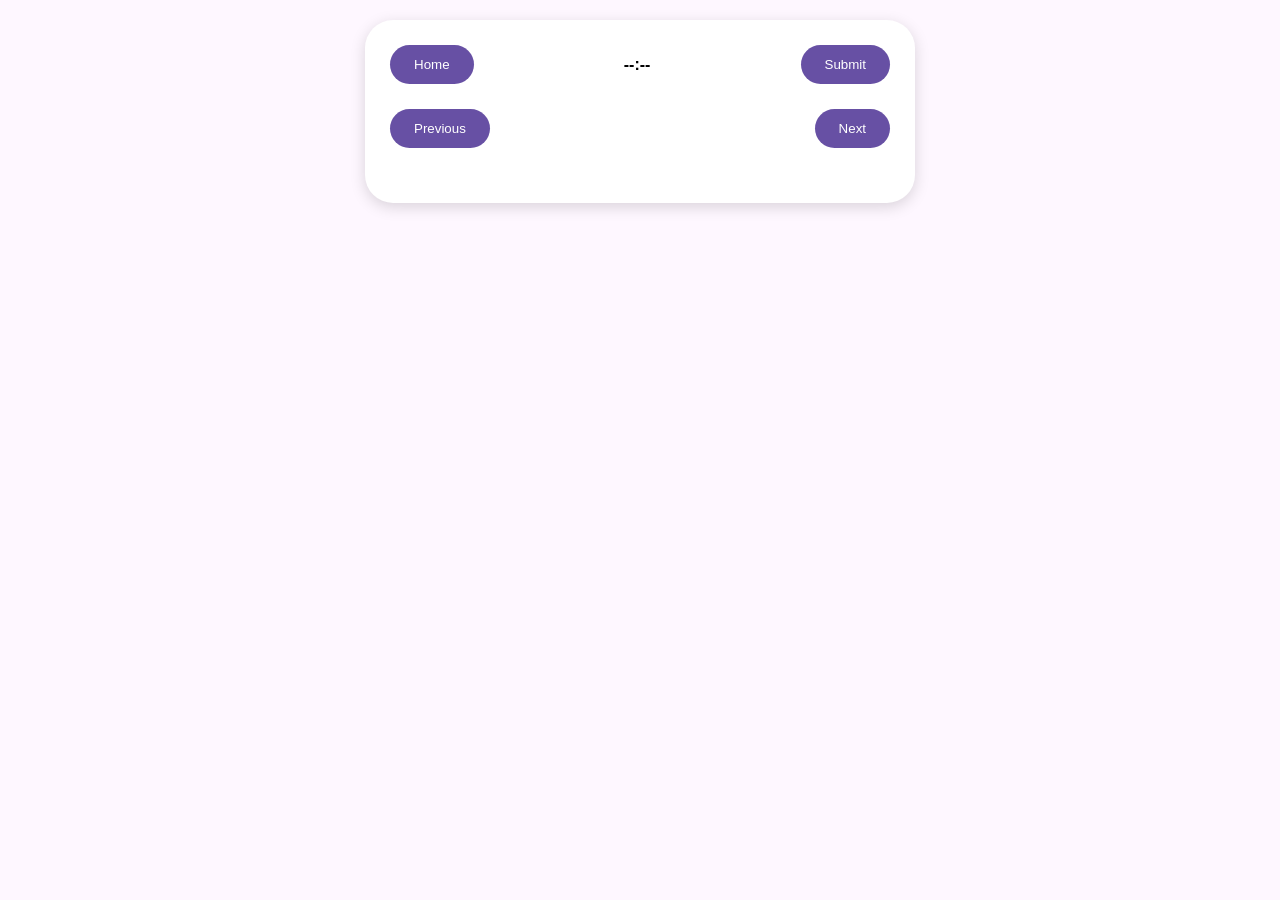
==== exam.html @ 814c0859 "Add files via upload" ====
<!DOCTYPE html>
<html lang="si">
<head>
    <meta charset="UTF-8">
    <link rel="stylesheet" href="style.css">
</head>
<body>
    <div class="exam-container">
        <div class="top-bar">
            <button onclick="goHome()">Home</button>
            <div id="timer">--:--</div>
            <button onclick="checkSubmit()">Submit</button>
        </div>
        <div id="question-box"></div>
        <div class="nav-container">
            <button onclick="changeQ(-1)">Previous</button>
            <button onclick="changeQ(1)">Next</button>
        </div>
        
        <div id="indicator" class="indicator"></div>
        
    </div>

    <div id="result-modal" class="modal">
        <div class="modal-content">
            <h2 id="modal-title"></h2>
            <p id="modal-body"></p>
            <div id="modal-actions-container" class="modal-actions"></div>
        </div>
    </div>

    <script src="data.js"></script>
    <script src="script.js"></script>
</body>
</html>
---- style.css ----
/* ==========================================================================
   1. Root Variables (වර්ණ සහ ප්‍රධාන විචල්‍ය)
   ========================================================================== */
:root {
    --primary: #6750a4;
    --bg: #fef7ff;
    --surface: #ffffff;
    --text: #000000;         /* ප්‍රධාන අකුරු වර්ණය - කළු */
    --success: #4caf50;      /* සාර්ථක වර්ණය - කොළ */
    --error: #ba1a1a;        /* දෝෂ වර්ණය - රතු */
    --border-color: #000000; /* මායිම් - කළු */
}

/* ==========================================================================
   2. Global Styles (පොදු විලාසිතා)
   ========================================================================== */
body {
    background-color: var(--bg);
    color: var(--text);
    font-family: sans-serif;
    padding: 20px;
    margin: 0;
}

/* ==========================================================================
   3. Main Container (ප්‍රධාන කොටුව)
   ========================================================================== */
.exam-container {
    max-width: 500px;
    margin: auto;
    background-color: var(--surface);
    padding: 25px;
    border-radius: 28px;
    box-shadow: 0 4px 15px rgba(0, 0, 0, 0.15);
}

/* ==========================================================================
   4. Navigation & Layout (පහසුකම් සහ සැකසුම්)
   ========================================================================== */
.top-bar {
    display: flex;
    justify-content: space-between;
    align-items: center;
    margin-bottom: 20px;
    font-weight: bold;
    color: var(--text);
}

.nav-container {
    display: flex;
    justify-content: space-between;
    margin-top: 25px;
}

button {
    background-color: var(--primary);
    color: #ffffff; /* බොත්තම් වල අකුරු සුදු */
    border: none;
    padding: 12px 24px;
    border-radius: 20px;
    cursor: pointer;
}

/* ==========================================================================
   5. Question Indicators & Options (ප්‍රශ්න සහ උත්තර)
   ========================================================================== */
.indicator {
    display: flex;
    flex-wrap: wrap;
    gap: 8px;
    margin-bottom: 10px;
    margin-top: 20px;
    justify-content: center;
}

.ind-box {
    width: 18px;
    height: 18px;
    border: .5px solid var(--border-color);
    border-radius: 9px;
    font-size: 8px;
    display: flex;
    align-items: center;
    justify-content: center;
    color: var(--text);
}

.ind-box.answered {
    background-color: var(--success);
    color: #ffffff;
    border: 0.5px solid var(--success);
    
}

.option-btn {
    display: block;
    width: 100%;
    margin: 12px 0;
    padding: 18px;
    border: 2px solid var(--border-color);
    border-radius: 20px; /* iOS 18 වටකුරු පෙනුම සඳහා වැඩි කරන ලදී */
    background-color: #ffffff;
    color: var(--text);
    text-align: left;
    font-size: 16px;
    transition: all 0.3s cubic-bezier(0.4, 0, 0.2, 1); /* සිනිඳු සංක්‍රමණයක් සඳහා */
    cursor: pointer;
}

.option-btn.selected {
    background-color: #e8def8;
    border-color: var(--primary);
    font-weight: bold;
    transform: scale(0.99); /* ක්ලික් කළ විට සුළු ප්‍රමාණයක වෙනසක් (iOS feel) */
}

/* ==========================================================================
   6. Modal Popup Styles (පොප්-අප් සැකසුම්)
   ========================================================================== */
.modal {
    position: fixed;
    top: 0;
    left: 0;
    width: 100%;
    height: 100%;
    background-color: rgba(0, 0, 0, 0.6);
    display: none;
    align-items: center;
    justify-content: center;
}

.modal-content {
    background-color: white;
    padding: 30px;
    border-radius: 28px;
    text-align: center;
    width: 85%;
    color: var(--text); /* පොප්-අප් අකුරු කළු */
}

.modal-actions {
    display: flex;
    justify-content: space-between;
    gap: 20px;
    margin-top: 25px;
    width: 100%;
}

.modal-actions button {
    flex: 1;
    padding: 12px;
}

/* ==========================================================================
   7. Specific Color Classes (අතිරේක වර්ණ)
   ========================================================================== */
.btn-red { background-color: var(--error) !important; color: white; }
.btn-green { background-color: var(--success) !important; color: white; }
.pass { color: var(--success); font-weight: bold; }
.fail { color: var(--error); font-weight: bold; }

/* පිළිතුරු පරීක්ෂා කිරීමෙන් පසු වර්ණ ගැන්වීම */
.option-btn.correct { background-color: var(--success) !important; color: white !important; border-color: var(--success); }
.option-btn.wrong { background-color: var(--error) !important; color: white !important; border-color: var(--error); }

/* ප්‍රශ්න අංක බොක්ස් සඳහා වර්ණ */
.ind-box.correct-ind { background-color: var(--success); color: white; border: none; }
.ind-box.wrong-ind { background-color: var(--error); color: white; border: none; }
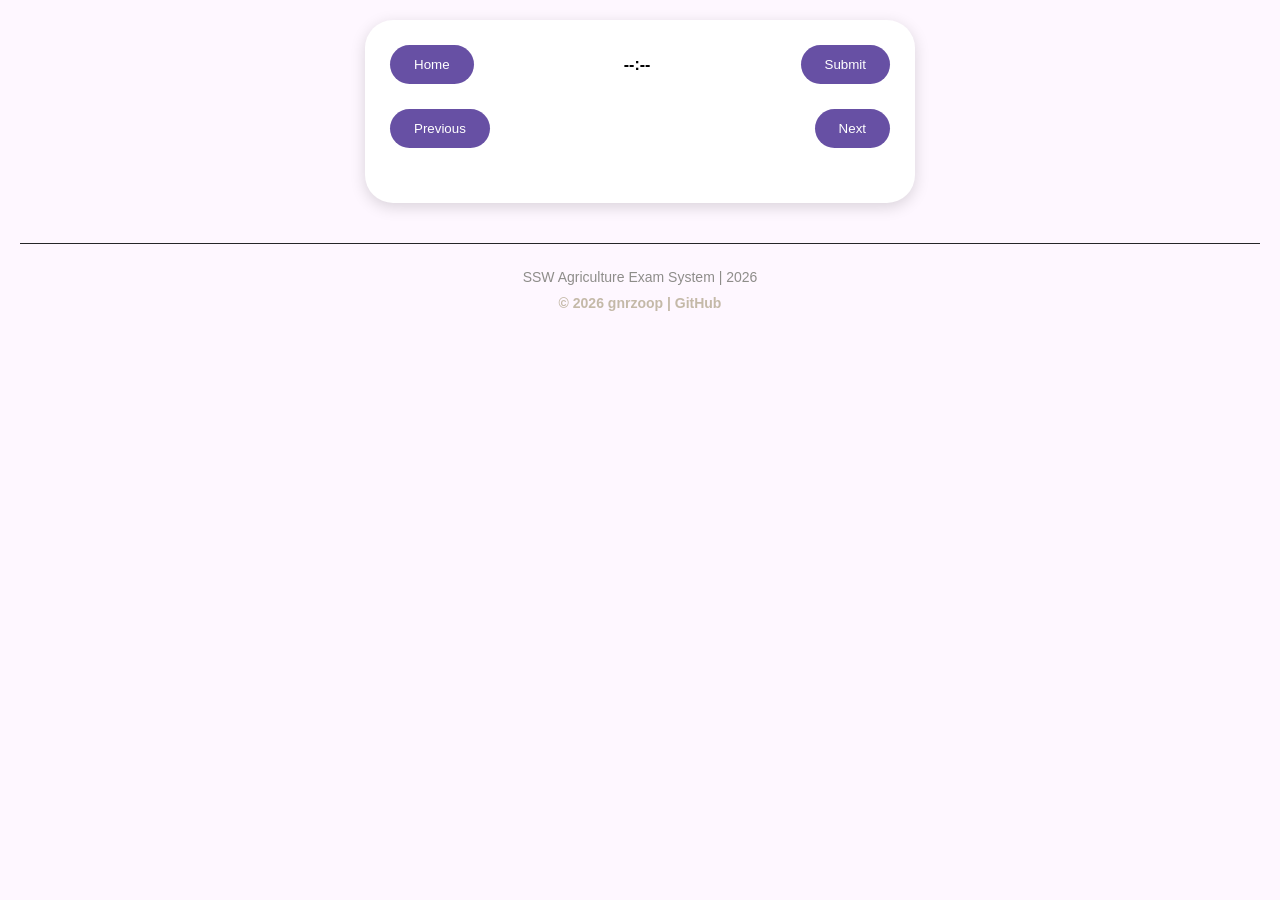
==== commit f3fcb525: "Add files via upload" ====
--- a/exam.html
+++ b/exam.html
@@ -1,6 +1,7 @@
 <!DOCTYPE html>
 <html lang="si">
 <head>
+    <meta name="viewport" content="width=device-width, initial-scale=1.0">
     <meta charset="UTF-8">
     <link rel="stylesheet" href="style.css">
 </head>
@@ -28,6 +29,15 @@
             <div id="modal-actions-container" class="modal-actions"></div>
         </div>
     </div>
+<div style="text-align: center; margin-top: 40px; margin-bottom: 20px; font-size: 14px; color: #8e8d8a; border-top: 0.5px solid #262628; padding-top: 20px;">
+    <!-- 📝 System Text -->
+    <p style="margin: 5px 0; color: #8e8d8a;">SSW Agriculture Exam System | <span id="year-display">2026</span></p>
+    
+    <!-- 🔒 ලින්ක් එකක් නොවන, ක්ලික් කළ නොහැකි ස්ථාවර ගෝල්ඩන් පැහැති Copyright Text එක -->
+    <span style="color: #c4b9a8; font-weight: bold; display: inline-block; margin-top: 5px;">
+        © <span id="copy-year">2026</span> gnrzoop | GitHub
+    </span>
+</div>
 
     <script src="data.js"></script>
     <script src="script.js"></script>
